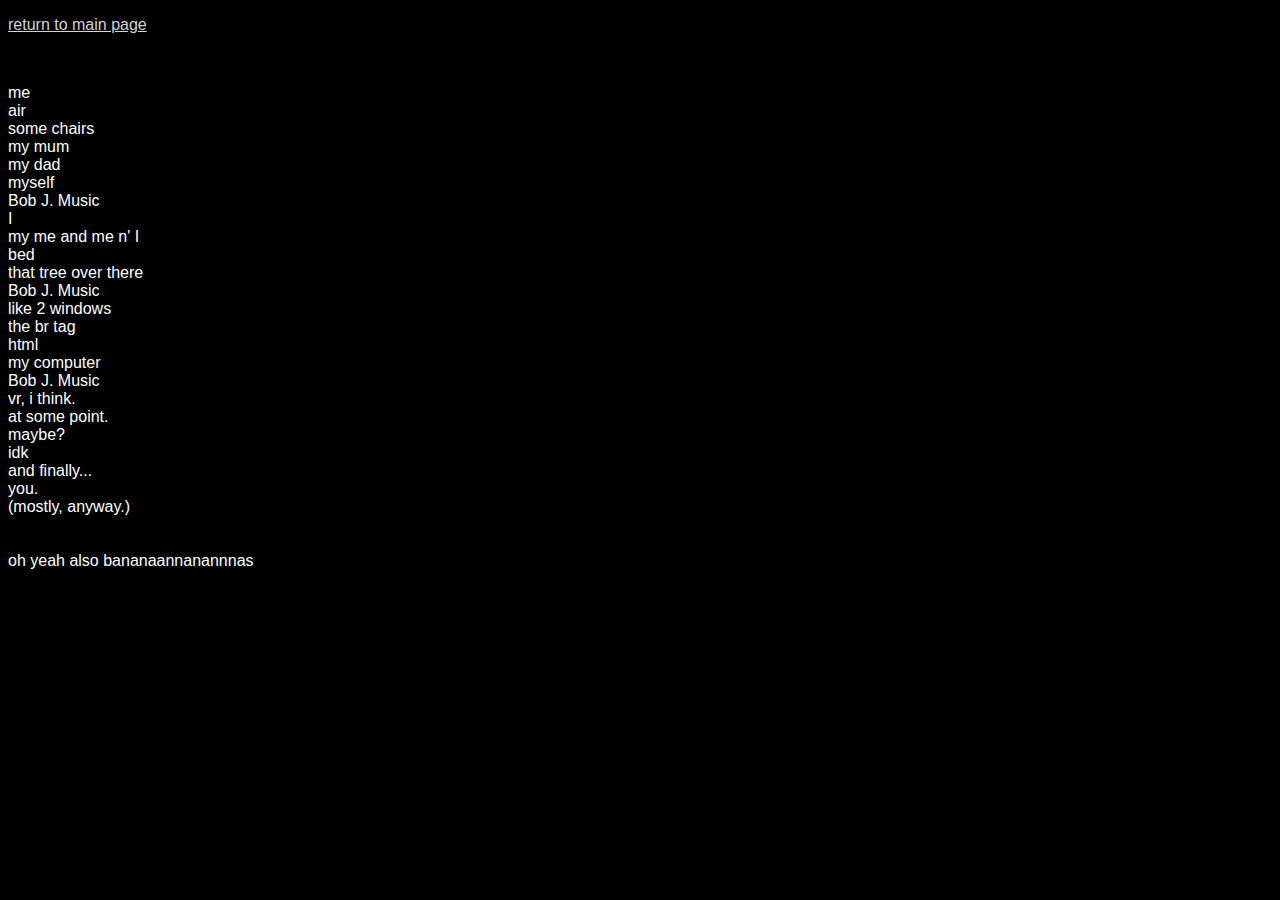
==== credits.html @ ec107a64 "first commit" ====
<!DOCTYPE html>
<html lang="en">
<head>
    <meta charset="UTF-8">
    <meta name="viewport" content="width=device-width, initial-scale=1.0">
    <link rel="stylesheet" href="main.css">
    <title>credits</title>
</head>
<body>
    <p><a href="index.html">return to main page</a></p>
    <br>
    <p>me<br>
        air<br>
        some chairs<br>
        my mum<br>
        my dad<br>
        myself<br>
        Bob J. Music<br>
        I<br>
        my me and me n' I<br>
        bed<br>
        that tree over there<br>
        Bob J. Music<br>
        like 2 windows<br>
        the br tag<br>
        html<br>
        my computer<br>
        Bob J. Music<br>
        vr, i think.<br>
        at some point.<br>
        maybe?<br>
        idk<br>
        and finally...<br>
        you.<br>
        (mostly, anyway.)<br>
        <br>
        <br>
        oh yeah also bananaannanannnas<br>
</body>
</html>
---- main.css ----
red {
    color: red;
    font: 1em arial;
}

purple {
    color: rgb(255, 0, 255);
    font: 1em arial;
}

blue {
    color: blue;
    font: 1em arial;
}

cyan {
    color: cyan;
    font: 1em arial;
}

green {
    color: rgb(0, 255, 0);
    font: 1em arial;
}

yellow {
    color: yellow;
    font: 1em arial;
}

img {
    width: 30%;
}

body {
    background-color: black;
    background-size: 100%;
}

main {
    background-color: rgb(30, 30, 30);
    border-width: 5px;
    border-color: rgb(60, 60, 60);
    border-style: solid;
    border-radius: 15px;
    margin: 5px;
}

main header {
    background-color: rgb(0, 0, 0);
    border-width: 5px;
    border-color: rgb(60, 60, 60);
    border-style: solid;
    border-radius: 10px;
    font-size: 30px;
    margin: 5px;
    padding-left: 10px;
}

main nav {
    background-color: rgb(0, 0, 0);
    border-width: 5px;
    border-color: rgb(60, 60, 60);
    border-style: solid;
    border-radius: 10px;
    margin: 5px;
    padding-left: 10px;
}

main article {
    background-color: rgb(0, 0, 0);
    border-width: 5px;
    border-color: rgb(60, 60, 60);
    border-style: solid;
    border-radius: 10px;
    margin: 5px;
    padding-left: 10px;
    padding-bottom: 5px;
}

main aside {
    background-color: rgb(0, 0, 0);
    border-width: 5px;
    border-color: rgb(60, 60, 60);
    border-style: solid;
    border-radius: 10px;
    margin: 5px;
    padding-left: 10px;
}

main footer {
    background-color: rgb(0, 0, 0);
    border-width: 5px;
    border-color: rgb(60, 60, 60);
    border-style: solid;
    border-radius: 10px;
    margin: 5px;
    padding-left: 10px;
}

p {
    color: white;
    font: 1em arial;
}

h4 {
    color: white;
    font: 1em arial;
}

h1 {
    color: white;
    font: 1em arial;
}

link {
    color:lightgrey;
}

a {
    color: lightgrey;
}

h2 {
    text-align: right;
    font-size: 3.5%;
}

h2 a {
    color: black;
}
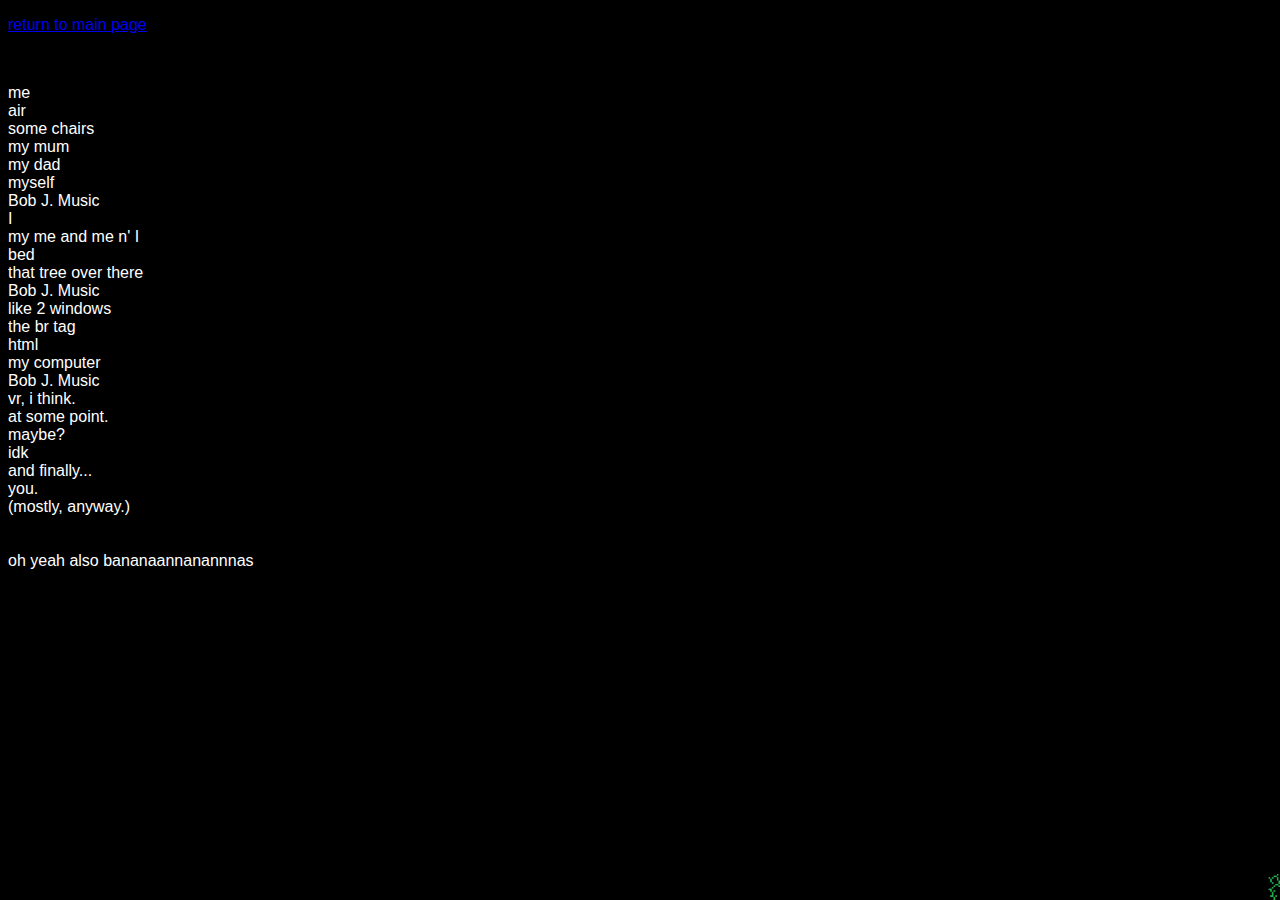
==== commit 135fdba6: "added plant" ====
--- a/credits.html
+++ b/credits.html
@@ -3,7 +3,7 @@
 <head>
     <meta charset="UTF-8">
     <meta name="viewport" content="width=device-width, initial-scale=1.0">
-    <link rel="stylesheet" href="main.css">
+    <link rel="stylesheet" href="credits.css">
     <title>credits</title>
 </head>
 <body>
@@ -36,5 +36,7 @@
         <br>
         <br>
         oh yeah also bananaannanannnas<br>
+    </p>
+    <a href="https://www.roblox.com"><img src="plant.png"></a>
 </body>
 </html>--- a/credits.css
+++ b/credits.css
@@ -0,0 +1,13 @@
+body {
+    background-color: black;
+}
+
+p {
+    color: white;
+    font: 1em arial;
+}
+
+img {
+    width: 1%;
+    position: absolute; bottom: 0px; right: 0px;
+}